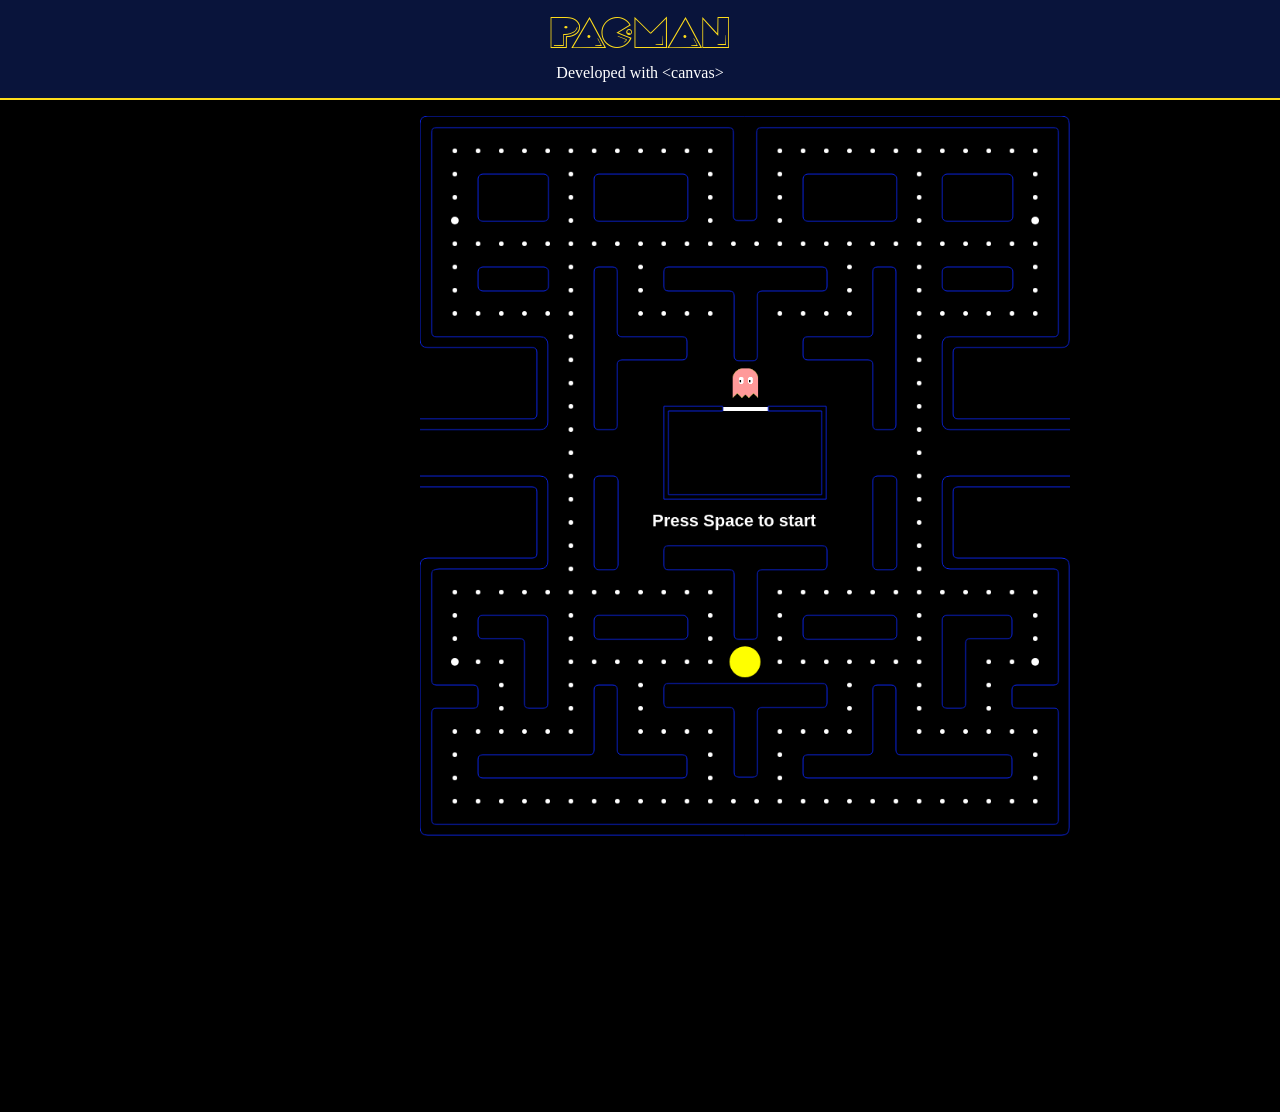
==== index.html @ bf54de9d "Info layer added New layer called info-layer was created for message or info for the player" ====
<!DOCTYPE html>
<html>
	<head>
		<title>Comecocos</title>
		<meta charset="UTF-8">
		<meta name="viewport" content="width=device-width, initial-scale=1.0">
		<link href="css/style.css" rel="stylesheet" type="text/css"/>
	</head>
	<body>
		<header>
			<h1><a>PAC-MAN</a></h1>
			<p>Developed with &lt;canvas&gt;</p>
		</header>
		<div class="juego">
			<canvas id="game-layer" width="840" height="930"></canvas>
			<canvas id="coco-layer" width="840" height="930"></canvas>
			<canvas id="canvas" width="840" height="930"></canvas>
			<canvas id="info-layer" width="840" height="930"></canvas>
		</div>
		<p>Score: <span id="puntos">0</span></p>
		<!--div id="device" style="text-align: center; border:1px dotted black; color:green;"></div-->
		<script type="text/javascript" src="js/Touch.js"></script>
		<script type="text/javascript" src="js/PacDotLayer.js"></script>
		<script type="text/javascript" src="js/Map.js"></script>
		<script type="text/javascript" src="js/Pacman.js"></script>
		<script type="text/javascript" src="js/Ghost.js"></script>
		<script type="text/javascript" src="js/Info.js"></script>
		<script type="text/javascript" src="js/ActivityMain.js"></script>
	</body>
</html>
---- css/style.css ----
body {
    background-color: black;
    margin: 0;
}
.juego{
    text-align: center;
    /*width: 100%;*/
    padding: 1em 0 1em 0;
	height: 930px;
	width: 840px;
	position: relative;
}
.juego p{
    color: white;
}
#game-layer{
	z-index: 1;
}
#coco-layer{
	z-index: 2;
}
#canvas{
	z-index: 3;
}
#info-layer{
	z-index: 4;
}
#info-layer,
#coco-layer,
#game-layer,
#canvas{
	position: absolute;
    margin: 0 auto;
    height: 80vh;
}
@font-face {
    font-family: "Pacman";
    src: url("../font/pac-font.ttf");
}
header{
    border-bottom: #FFDD1B 2px solid;
    background: #1F44C24D;
    text-align: center;
    padding-bottom: 1em;
}
h1 {
    font-weight: lighter;
    padding: 0.5em 0 0.5em 0;
    font-family: "Pacman";
    margin: 0;
}
header p{
    width: 70%;
    display: inline;
    color: #fff;
}
a {
    text-decoration: none;
    -webkit-transition: all 0.5s;
    transition: all 0.5s;
}
h1 a {
    color: #fff;
    font-family: "Pacman";
    -webkit-animation: neon1 1.5s ease-in-out infinite alternate;
    animation: neon1 1.5s ease-in-out infinite alternate;
}
h1 a {
    color: #FFDD1B;
    font-family: "Pacman";
}
h1 a:hover {
    -webkit-animation: neon3 1.5s ease-in-out infinite alternate;
    animation: neon3 1.5s ease-in-out infinite alternate;
}
h1 a:hover {
    color: #ffffff;
}
/*glow*/
@-webkit-keyframes neon3 {
    from {
        text-shadow: 0 0 10px #fff, 0 0 20px #fff, 0 0 30px #fff, 0 0 40px #FFDD1B, 0 0 70px #FFDD1B, 0 0 80px #FFDD1B, 0 0 100px #FFDD1B, 0 0 150px #FFDD1B;
    }
    to {
        text-shadow: 0 0 5px #fff, 0 0 10px #fff, 0 0 15px #fff, 0 0 20px #FFDD1B, 0 0 35px #FFDD1B, 0 0 40px #FFDD1B, 0 0 50px #FFDD1B, 0 0 75px #FFDD1B;
    }
}
@keyframes neon1 {
    from {
        text-shadow: 0 0 10px #fff, 0 0 20px #fff, 0 0 30px #fff, 0 0 40px #FFDD1B, 0 0 70px #FFDD1B, 0 0 80px #FFDD1B, 0 0 100px #FFDD1B, 0 0 150px #FFDD1B;
    }
    to {
        text-shadow: 0 0 5px #fff, 0 0 10px #fff, 0 0 15px #fff, 0 0 20px #FFDD1B, 0 0 35px #FFDD1B, 0 0 40px #FFDD1B, 0 0 50px #FFDD1B, 0 0 75px #FFDD1B;
    }
}
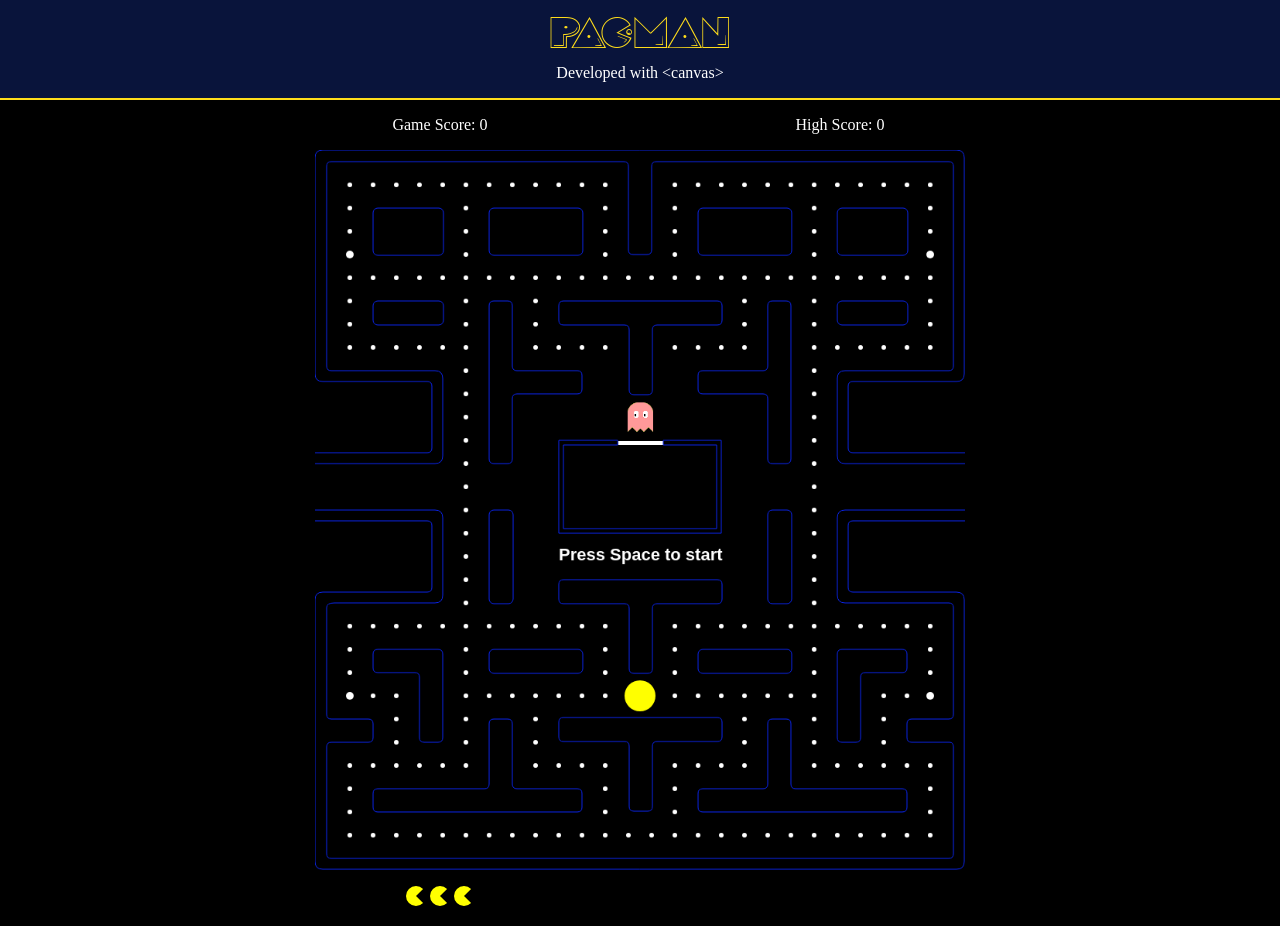
==== commit 74836462: "Styles - Game Score and High Score - Lifes All this changes are only visual: -Added more some styles" ====
--- a/index.html
+++ b/index.html
@@ -11,13 +11,26 @@
 			<h1><a>PAC-MAN</a></h1>
 			<p>Developed with &lt;canvas&gt;</p>
 		</header>
+		<div id="scores">
+			<p>Game Score: <span id="puntos">0</span></p>
+			<p>High Score: <span id="highScore">0</span></p>
+		</div>
 		<div class="juego">
 			<canvas id="game-layer" width="840" height="930"></canvas>
 			<canvas id="coco-layer" width="840" height="930"></canvas>
 			<canvas id="canvas" width="840" height="930"></canvas>
 			<canvas id="info-layer" width="840" height="930"></canvas>
 		</div>
-		<p>Score: <span id="puntos">0</span></p>
+		<div id="lifeAndRewards">
+			<div id="life">
+				<canvas id="life-1" width="20" height="20"></canvas>
+				<canvas id="life-2" width="20" height="20"></canvas>
+				<canvas id="life-3" width="20" height="20"></canvas>
+			</div>
+			<div id="Rewards">
+				
+			</div>
+		</div>
 		<!--div id="device" style="text-align: center; border:1px dotted black; color:green;"></div-->
 		<script type="text/javascript" src="js/Touch.js"></script>
 		<script type="text/javascript" src="js/PacDotLayer.js"></script>
@@ -25,6 +38,7 @@
 		<script type="text/javascript" src="js/Pacman.js"></script>
 		<script type="text/javascript" src="js/Ghost.js"></script>
 		<script type="text/javascript" src="js/Info.js"></script>
+		<script type="text/javascript" src="js/Life.js"></script>
 		<script type="text/javascript" src="js/ActivityMain.js"></script>
 	</body>
 </html>
--- a/css/style.css
+++ b/css/style.css
@@ -6,12 +6,25 @@
     text-align: center;
     /*width: 100%;*/
     padding: 1em 0 1em 0;
-	height: 930px;
-	width: 840px;
 	position: relative;
+	height: 80vh;
 }
-.juego p{
-    color: white;
+#scores,
+#lifeAndRewards{
+	color: white;
+	margin: 0 auto;
+	display: flex;
+	width: 100%;
+	max-width: 800px;
+	text-align: center;
+}
+#life{
+	width: 50%;
+	margin-bottom: 1em;
+}
+#scores p{
+	width: 50%;
+	margin-bottom: 0;
 }
 #game-layer{
 	z-index: 1;
@@ -30,8 +43,10 @@
 #game-layer,
 #canvas{
 	position: absolute;
-    margin: 0 auto;
-    height: 80vh;
+	margin: auto;
+	height: 80vh;
+	left: 0;
+	right: 0;
 }
 @font-face {
     font-family: "Pacman";
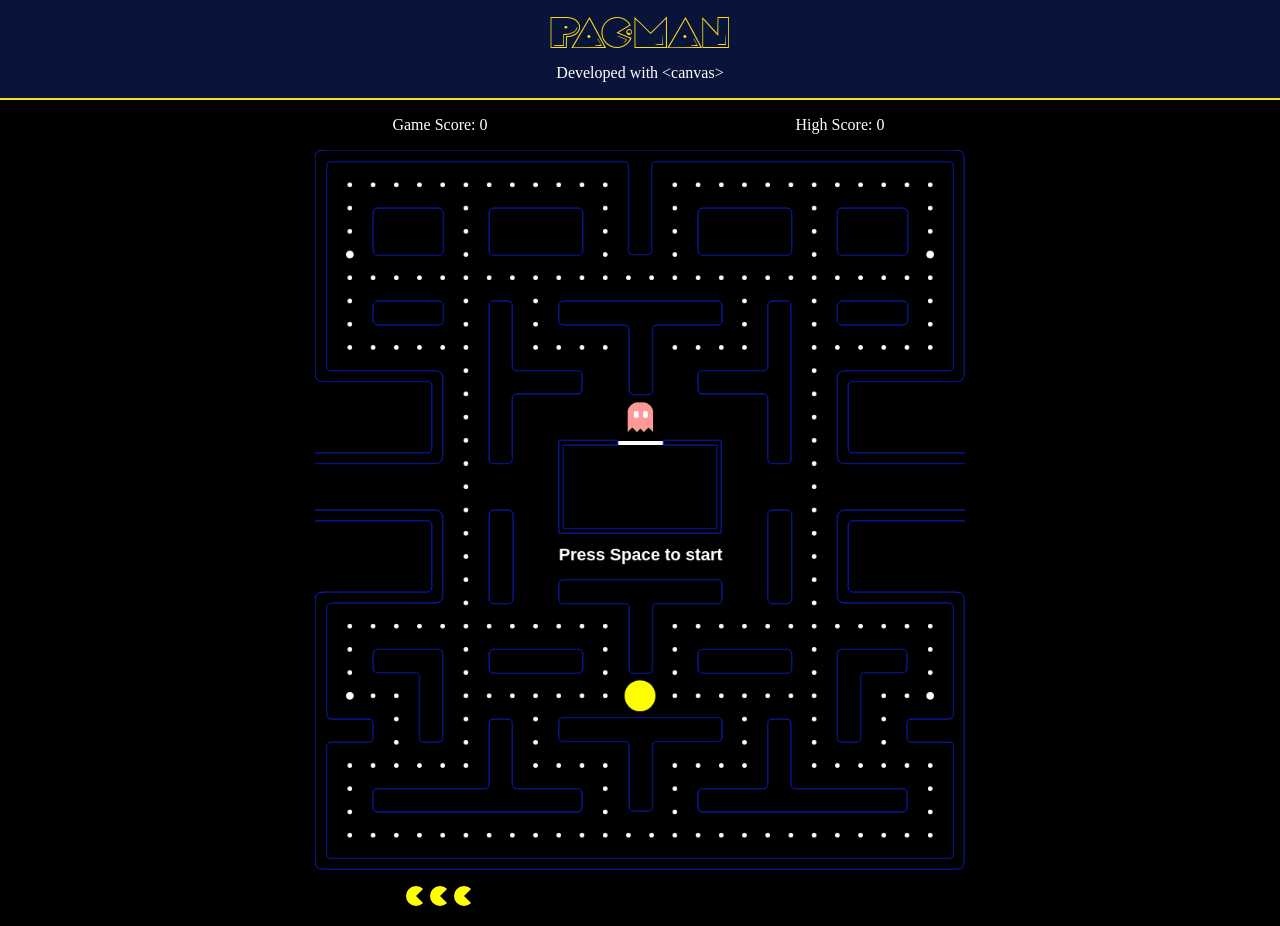
==== commit e25aeb32: "Removed Touch class" ====
--- a/index.html
+++ b/index.html
@@ -31,14 +31,29 @@
 				
 			</div>
 		</div>
-		<!--div id="device" style="text-align: center; border:1px dotted black; color:green;"></div-->
-		<script type="text/javascript" src="js/Touch.js"></script>
-		<script type="text/javascript" src="js/PacDotLayer.js"></script>
-		<script type="text/javascript" src="js/Map.js"></script>
-		<script type="text/javascript" src="js/Pacman.js"></script>
-		<script type="text/javascript" src="js/Ghost.js"></script>
-		<script type="text/javascript" src="js/Info.js"></script>
-		<script type="text/javascript" src="js/Life.js"></script>
-		<script type="text/javascript" src="js/ActivityMain.js"></script>
+		<div id="sounds">
+			<audio id="soundPacmanEating" loop>
+				<source src="sound/eating.mp3" type="audio/mpeg">
+			</audio>
+			<audio id="soundGhostMoving" loop>
+				<source src="sound/ghost-normal-move.mp3" type="audio/mpeg">
+			</audio>
+			<audio id="soundGhostReturning" loop>
+				<source src="sound/ghost-return-to-home.mp3" type="audio/mpeg">
+			</audio>
+			<audio id="soundPacmanEatingFruit" loop>
+				<source src="sound/eating-fruit.mp3" type="audio/mpeg">
+			</audio>
+			<audio id="soundPacmanEatingGhost" loop>
+				<source src="sound/eating-ghost.mp3" type="audio/mpeg">
+			</audio>
+		</div>
+		<script src="js/Status.js"></script>
+		<script src="js/PacDotLayer.js"></script>
+		<script src="js/Map.js"></script>
+		<script src="js/Pacman.js"></script>
+		<script src="js/Ghosts.js"></script>
+		<script src="js/Life.js"></script>
+		<script src="js/ActivityMain.js"></script>
 	</body>
 </html>
--- a/css/style.css
+++ b/css/style.css
@@ -8,6 +8,9 @@
     padding: 1em 0 1em 0;
 	position: relative;
 	height: 80vh;
+}
+#sounds{
+	display: none;
 }
 #scores,
 #lifeAndRewards{
